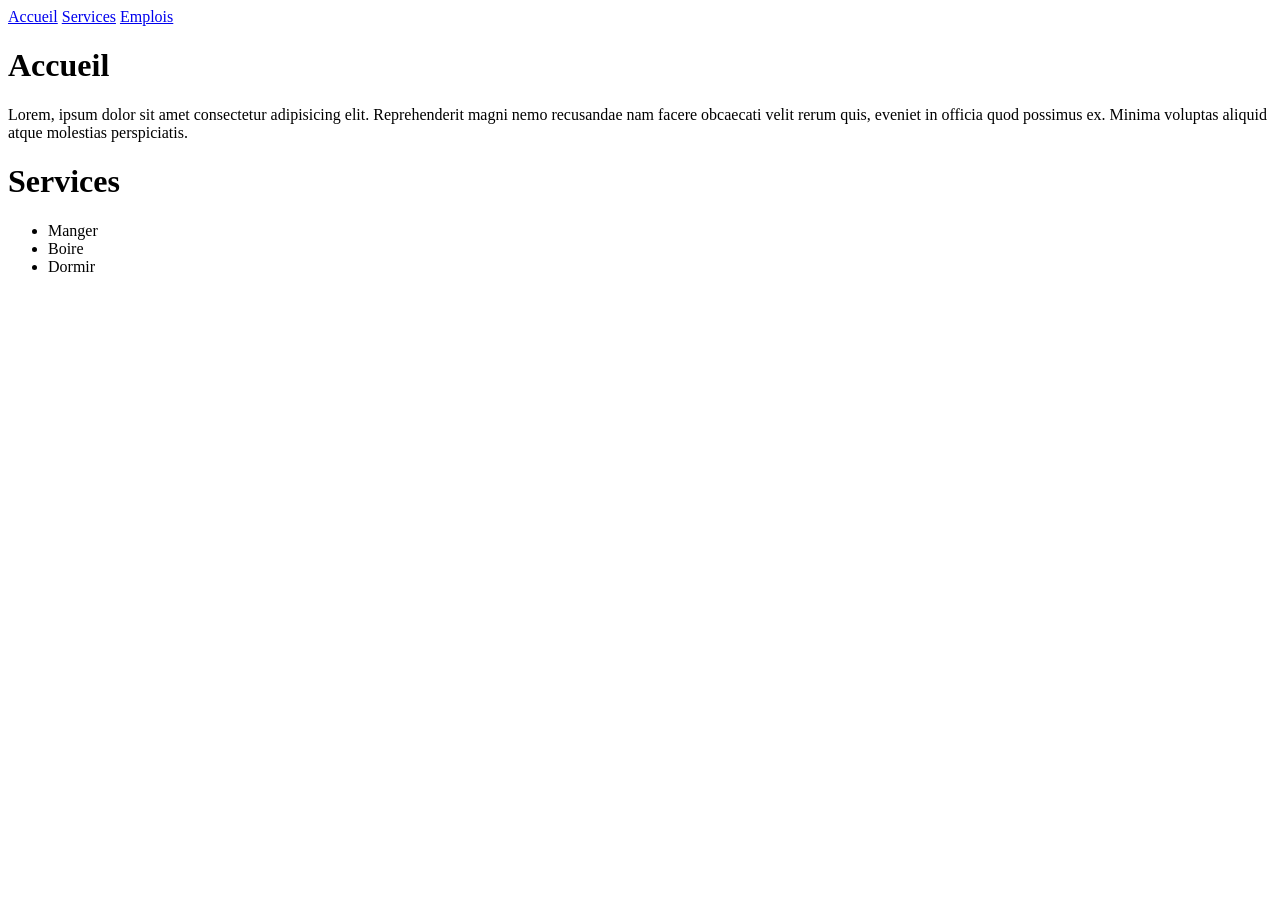
==== accueil.html @ 0cc9f4d4 "ajout du fichier accueil.html et mofication du fichier index.html" ====
<!DOCTYPE html>
<html lang="fr">
<head>
    <meta charset="UTF-8">
    <meta name="viewport" content="width=device-width, initial-scale=1.0">
    <title>Accueil</title>
</head>
<body>

    <a href="#accueil">Accueil</a>
    <a href="#services">Services</a>
    <a href="#">Emplois</a>

    <h1 id="accueil">Accueil</h1>
    <p>Lorem, ipsum dolor sit amet consectetur adipisicing elit. Reprehenderit magni nemo recusandae nam facere obcaecati velit rerum quis, eveniet in officia quod possimus ex. Minima voluptas aliquid atque molestias perspiciatis.</p>

    <h1>Services</h1>
    <ul id="services">
        <li>Manger</li>
        <li>Boire</li>
        <li>Dormir</li>
    </ul>
    
</body>
</html>
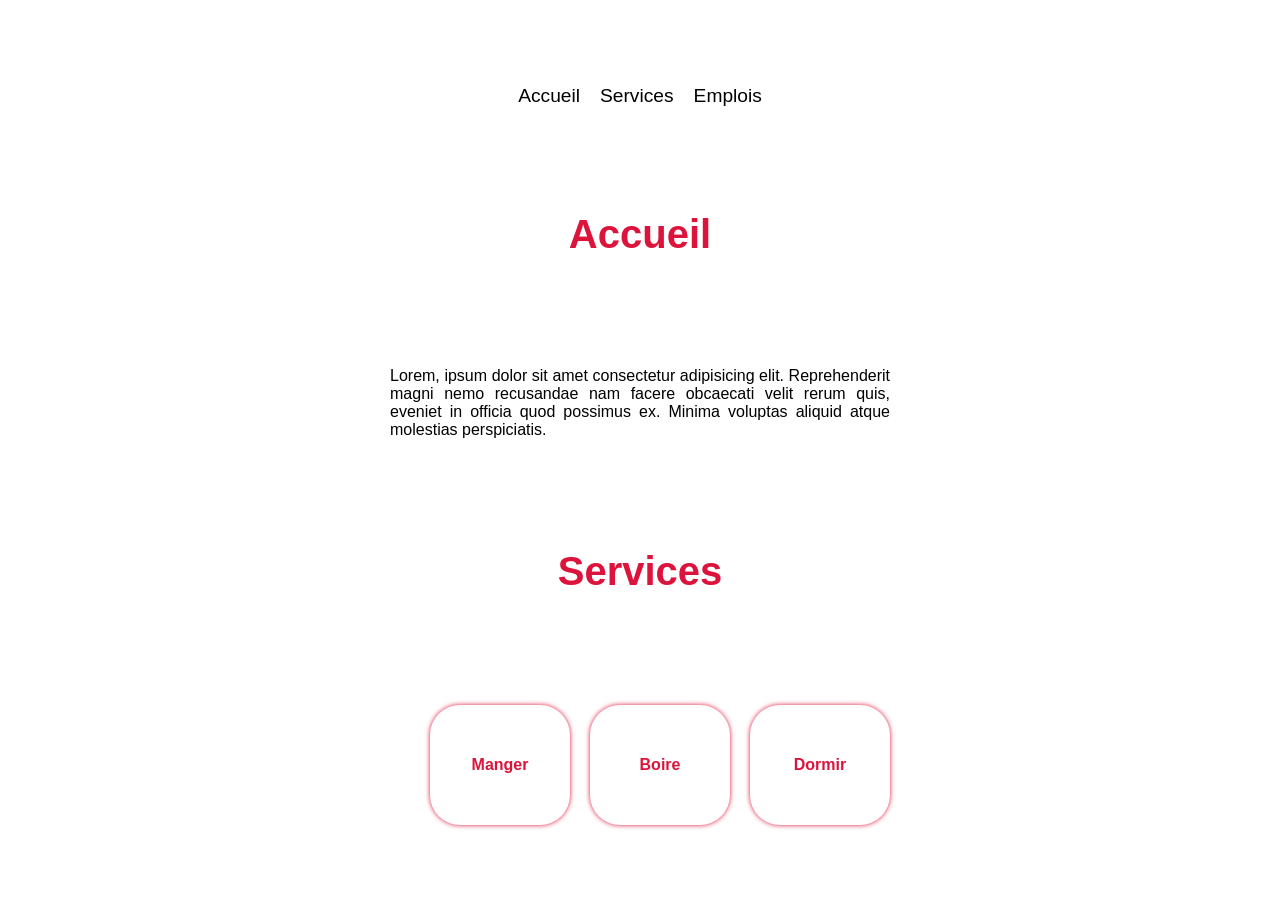
==== commit f695d5c8: "ajout du style aux deux fichiers html" ====
--- a/accueil.html
+++ b/accueil.html
@@ -3,19 +3,21 @@
 <head>
     <meta charset="UTF-8">
     <meta name="viewport" content="width=device-width, initial-scale=1.0">
+    <link rel="stylesheet" href="style.css">
     <title>Accueil</title>
 </head>
 <body>
 
-    <a href="#accueil">Accueil</a>
-    <a href="#services">Services</a>
-    <a href="#">Emplois</a>
+    <div class="menu">
+        <a href="#accueil">Accueil</a>
+        <a href="#services">Services</a>
+        <a href="#">Emplois</a></div>
 
-    <h1 id="accueil">Accueil</h1>
+    <h1 id="accueil" class="titre1">Accueil</h1>
     <p>Lorem, ipsum dolor sit amet consectetur adipisicing elit. Reprehenderit magni nemo recusandae nam facere obcaecati velit rerum quis, eveniet in officia quod possimus ex. Minima voluptas aliquid atque molestias perspiciatis.</p>
 
-    <h1>Services</h1>
-    <ul id="services">
+    <h1 id="services" class="titre1">Services</h1>
+    <ul>
         <li>Manger</li>
         <li>Boire</li>
         <li>Dormir</li>
--- a/style.css
+++ b/style.css
@@ -0,0 +1,88 @@
+body{
+    font-family: 'Segoe UI', Tahoma, Geneva, Verdana, sans-serif;
+    display: flex;
+    align-items: center;
+    justify-content: space-evenly;
+    height: 100vh;
+    flex-direction: column;
+}
+.titre1{
+    font-size: 40px;
+    color: crimson;
+}
+form{
+    display: flex;
+    align-items: center;
+    justify-content: center;
+    flex-direction: column;
+    padding: 10px;
+    gap: 13px;
+}
+form input{
+    padding: 5px;
+    border-radius: 5px;
+    border: 1px solid;
+    outline-offset: 2px ;
+    outline-color: crimson;
+    margin-bottom: 5px;
+}
+input:focus{
+    border: none;
+}
+form button{
+    padding: 10px 20px;
+    border-radius: 5px;
+    background-color: crimson;
+    color: white;
+    border: none;
+}
+button a{
+    color: white;
+    text-decoration: none;
+}
+.menu{
+    display: flex;
+    align-items: center;
+    justify-content: flex-end;
+    gap: 20px;
+    padding: 10px 20px;
+}
+.menu a{
+    color: black;
+    text-decoration: none;
+    font-size: larger;
+    transition: 0.3s;
+}
+.menu a:hover{
+    color: crimson;
+}
+p{
+    width: 500px;
+    text-align: justify;
+}
+ul{
+    list-style: none;
+    display: flex;
+    align-items: center;
+    justify-content: center;
+    gap: 20px;
+}
+ul li{
+    padding: 10px 20px;
+    width: 100px;
+    height: 100px;
+    background-color: white;
+    color: crimson;
+    box-shadow: 0 0 5px crimson;
+    border-radius: 30px;
+    transition: 0.3s;
+    display: flex;
+    align-items: center;
+    justify-content: center;
+    font-weight: bold;
+}
+ul li:hover{
+    background-color: crimson;
+    color: white;
+    box-shadow: 0 0 10px crimson;
+}
